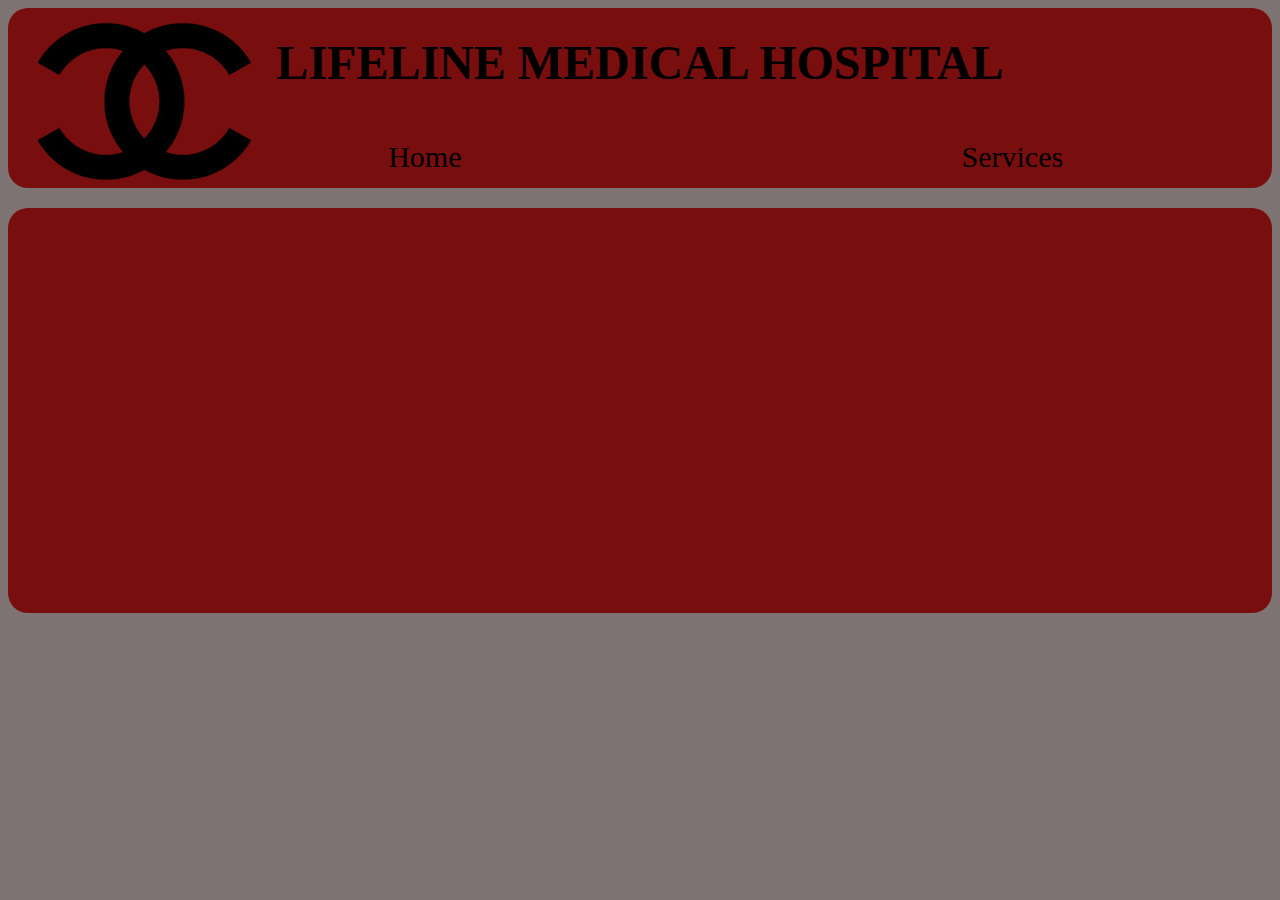
==== help.html @ 354f6959 "homepage and services page which contains js functionalities done" ====
<!DOCTYPE html>
<html lang="en">
    <head>
        <meta http-equiv="Content-Type" content="text/html;charset=UTF-8">
        <meta name="viewport" content="width=device-width, initial-scale=1.0">
        <link rel="stylesheet" href="style.css">
        <script src="script.js" defer></script>
        <title>LIFELINE HOSPITAL</title>
    </head>
    <body>
        <div class="nav">
           <img src="image-removebg-preview.png" class="logo">
           <p class="heading"><strong>LIFELINE MEDICAL HOSPITAL</strong></p>
           <ul class="lists">
            <li><a href="index.html">Home</a></li>
            <li><a href="services.html">Services</a></li>
            <li><a href="help.html">Help</a></li>
           </ul>
        </div>
        <section class="helpsection">

        </section>
            
        </body>
        </html>
---- style.css ----
body{
    background-color: #7e7474;
}
.nav{
    width: 100%;
    height: 20vh;
    background-color: rgb(121, 14, 14);
    border-radius: 20px;
}
.logo{
   margin-top: 40;
}
.heading{
    text-align: center;
    margin-top: -160px;
    font-size: xxx-large;
}
.lists{
    display: flex;
    margin-left:9cm;
    gap: 500px;
    font-size: xx-large;
    list-style: none;
    color: aliceblue;
    text-decoration: none;
}
.lists li {
    display: inline;
}

.lists a {
    text-decoration: none; /* Removes underlining from links */
    color: #000000; /* Link color */
    font-size: 30px;
}

.lists a:hover {
    color: #ffffff; /* Darker color on hover */
}
.about{
    width: 100%;
    height: 60vh;
    background-color: rgb(121, 14, 14);
    margin-top: 20px;
    border-radius: 20px;
    color: #ffffff;
}
.aboutparagraph{
    text-align: center;
    font-size: 30px;
    color: #ffffff;
}
.clipsection{
    width: 100%;
    height: 60vh;
    background-color: rgb(121, 14, 14);
    margin-top: 20px;
    border-radius: 20px;
}
.clip{
    width: 90vw;
    height: 50vh;
    border-radius: 20px;
    margin-left: 80px;
}
.services{
    width: 100%;
    height: 80vh;
    background-color: rgb(121, 14, 14);
    margin-top: 20px;
    border-radius: 20px;
}
.firstlabel{
    margin-left: 10cm;
    margin-top: 80px;
    font-size: 50px;
}
#symptoms{
    font-size: 50px;
    background-color: #7e7474;
}
.button{
    font-size: 40px;
    margin-left: 550px;
    background-color: #7e7474;
}
.directiontoservices{
    color: #7e7474;
    margin-left: 200px;
    margin-top: 100px;
    color: #ffffff;
}
.error{
    color: aliceblue;
}
/* Style the doctor information container */
#doctor-info, #doctor-history {
    background-color: rgb(121, 14, 14); /* Set background to red */
    padding: 20px;
    border-radius: 10px;
    color: rgb(255, 255, 255); /* Make text more readable */
    text-align: center;
    font-size: 20px; /* Increase font size */
}

/* Style the images */
#doctor-info img, #doctor-history img {
    width: 500px;  /* Make images larger */
    height: auto;  /* Maintain aspect ratio */
    border-radius: 10px; /* Rounded edges */
    border: 3px solid white; /* Add white border */
}

/* Style headings */
h3, h4 {
    font-size: 40px; /* Increase heading size */
}

/* Style paragraphs */
p {
    font-size: 30px; /* Increase paragraph size */
}
.clearbuttonsection{
    width: 100%;
    height: 10vh;
    background-color: rgb(121, 14, 14);
    margin-top: 20px;
    border-radius: 20px;
}
.clearbutton{
    margin-left: 21cm;
    margin-top: 25px;
    font-size: 40px;
    background-color: #7e7474;
}
.footer{
    text-align: center;
}
.loginform{
    width: 100%;
    height: 45vh;
    background-color: rgb(121, 14, 14);
    margin-top: 20px;
    border-radius: 20px;
}
.details{
    margin-left: 2cm;
    font-size: 40px;
}
#username{
    font-size: 40px;
}
#email{
    font-size: 40px;
}
#password{
    font-size: 40px;
}
.helpsection{
    width: 100%;
    height: 45vh;
    background-color: rgb(121, 14, 14);
    margin-top: 20px;
    border-radius: 20px; 
}
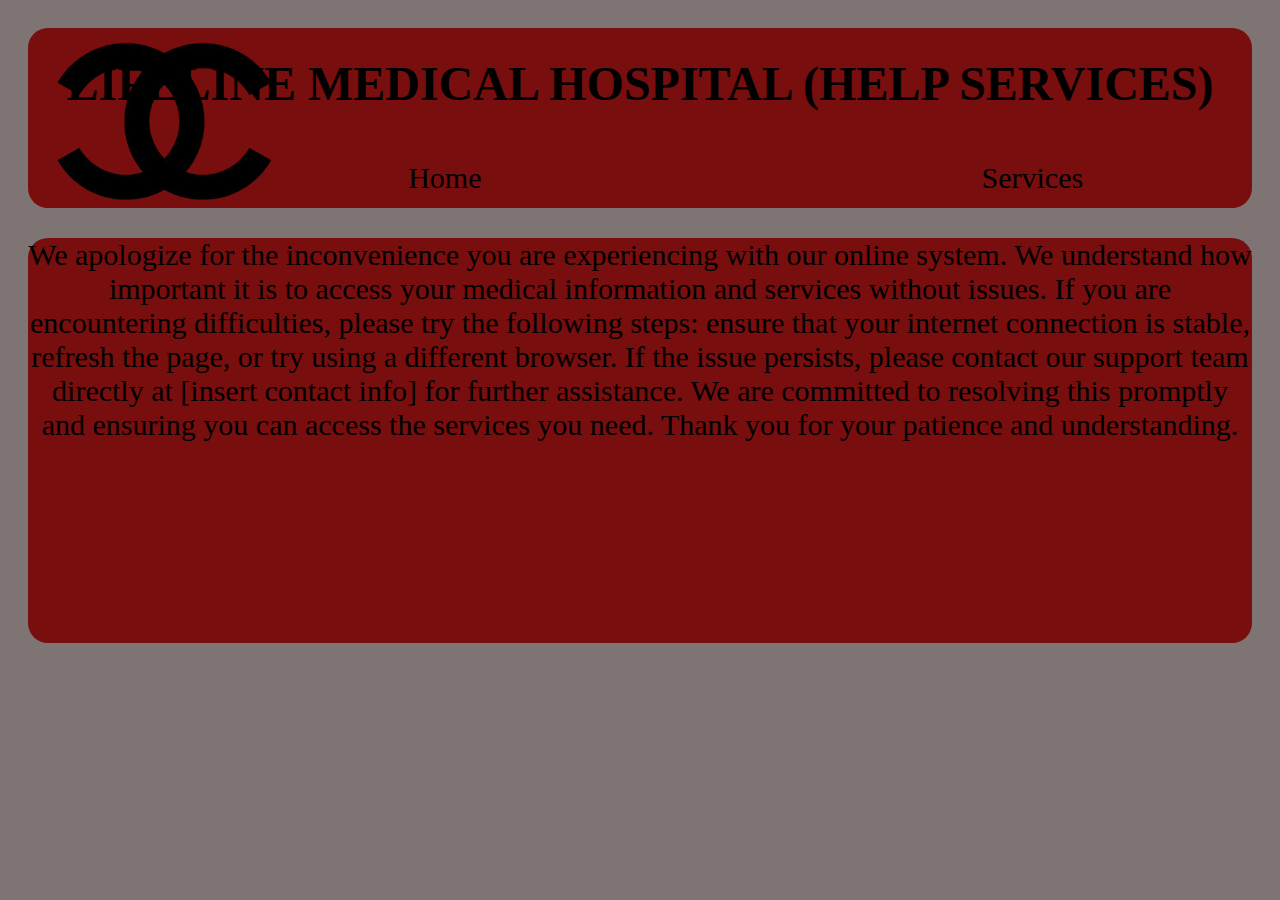
==== commit 91288acc: "very functional page" ====
--- a/help.html
+++ b/help.html
@@ -10,7 +10,7 @@
     <body>
         <div class="nav">
            <img src="image-removebg-preview.png" class="logo">
-           <p class="heading"><strong>LIFELINE MEDICAL HOSPITAL</strong></p>
+           <p class="heading"><strong>LIFELINE MEDICAL HOSPITAL (HELP SERVICES)</strong></p>
            <ul class="lists">
             <li><a href="index.html">Home</a></li>
             <li><a href="services.html">Services</a></li>
@@ -18,6 +18,7 @@
            </ul>
         </div>
         <section class="helpsection">
+            <p class="helpParagraph">We apologize for the inconvenience you are experiencing with our online system. We understand how important it is to access your medical information and services without issues. If you are encountering difficulties, please try the following steps: ensure that your internet connection is stable, refresh the page, or try using a different browser. If the issue persists, please contact our support team directly at [insert contact info] for further assistance. We are committed to resolving this promptly and ensuring you can access the services you need. Thank you for your patience and understanding.</p>
 
         </section>
             
--- a/style.css
+++ b/style.css
@@ -163,5 +163,97 @@
     margin-top: 20px;
     border-radius: 20px; 
 }
-
-
+.helpParagraph{
+    text-align: center;
+}
+/* Default styles (Mobile First) */
+body {
+    font-size: 16px;
+    padding: 20px;
+}
+
+.container {
+    width: 100%;
+    text-align: center;
+}
+
+/* ✅ Tablets (≥ 768px) */
+@media (min-width: 768px) {
+    body {
+        font-size: 18px;
+    }
+
+    .container {
+        width: 80%;
+        margin: auto;
+    }
+}
+
+/* ✅ Laptops & Desktops (≥ 1024px) */
+@media (min-width: 1024px) {
+    body {
+        font-size: 20px;
+    }
+
+    .container {
+        width: 60%;
+    }
+}
+
+/* ✅ Responsive Doctor Cards */
+.doctor-container {
+    display: flex;
+    flex-wrap: wrap;
+    justify-content: center;
+    gap: 20px;
+}
+
+.doctor-card {
+    width: 100%;
+    border: 1px solid #ddd;
+    padding: 10px;
+    text-align: center;
+}
+
+/* Two cards per row on tablets */
+@media (min-width: 768px) {
+    .doctor-card {
+        width: 45%;
+    }
+}
+
+/* Three cards per row on desktops */
+@media (min-width: 1024px) {
+    .doctor-card {
+        width: 30%;
+    }
+}
+
+/* ✅ Responsive Form */
+.form-container {
+    width: 90%;
+    margin: auto;
+}
+
+input, button {
+    width: 100%;
+    padding: 10px;
+    margin-bottom: 10px;
+}
+
+/* Smaller form on tablets */
+@media (min-width: 768px) {
+    .form-container {
+        width: 50%;
+    }
+}
+
+/* Even smaller on desktops */
+@media (min-width: 1024px) {
+    .form-container {
+        width: 30%;
+    }
+}
+
+
+
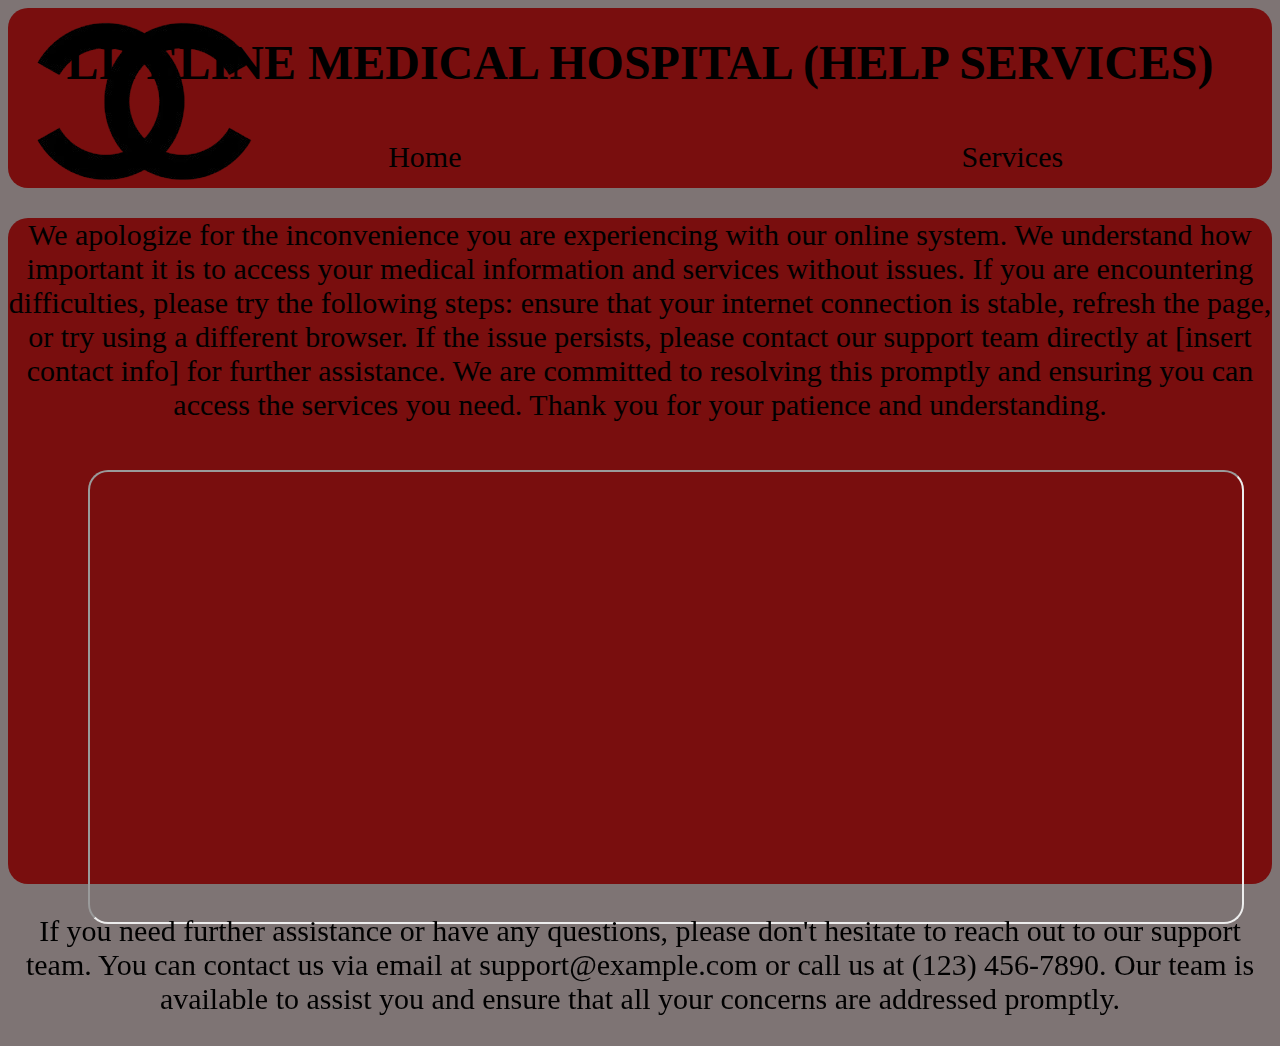
==== commit ab7c369a: "final complete project" ====
--- a/help.html
+++ b/help.html
@@ -18,7 +18,12 @@
            </ul>
         </div>
         <section class="helpsection">
-            <p class="helpParagraph">We apologize for the inconvenience you are experiencing with our online system. We understand how important it is to access your medical information and services without issues. If you are encountering difficulties, please try the following steps: ensure that your internet connection is stable, refresh the page, or try using a different browser. If the issue persists, please contact our support team directly at [insert contact info] for further assistance. We are committed to resolving this promptly and ensuring you can access the services you need. Thank you for your patience and understanding.</p>
+            <p class="helpParagraph">We apologize for the inconvenience you are experiencing with our online system. We understand how important it is to access your medical information and services without issues. If you are encountering difficulties, please try the following steps: ensure that your internet connection is stable, refresh the page, or try using a different browser. If the issue persists, please contact our support team directly at [insert contact info] for further assistance. We are committed to resolving this promptly and ensuring you can access the services you need. Thank you for your patience and understanding.</p><br>
+            <iframe src="https://www.youtube.com/embed/_56jIk7QcVU" class="clip"></iframe>
+
+        </section>
+        <section>
+            <p class="helpParagraph">If you need further assistance or have any questions, please don't hesitate to reach out to our support team. You can contact us via email at support@example.com or call us at (123) 456-7890. Our team is available to assist you and ensure that all your concerns are addressed promptly.</p>
 
         </section>
             
--- a/style.css
+++ b/style.css
@@ -158,7 +158,7 @@
 }
 .helpsection{
     width: 100%;
-    height: 45vh;
+    height: 74vh;
     background-color: rgb(121, 14, 14);
     margin-top: 20px;
     border-radius: 20px; 
@@ -166,94 +166,6 @@
 .helpParagraph{
     text-align: center;
 }
-/* Default styles (Mobile First) */
-body {
-    font-size: 16px;
-    padding: 20px;
-}
-
-.container {
-    width: 100%;
-    text-align: center;
-}
-
-/* ✅ Tablets (≥ 768px) */
-@media (min-width: 768px) {
-    body {
-        font-size: 18px;
-    }
-
-    .container {
-        width: 80%;
-        margin: auto;
-    }
-}
-
-/* ✅ Laptops & Desktops (≥ 1024px) */
-@media (min-width: 1024px) {
-    body {
-        font-size: 20px;
-    }
-
-    .container {
-        width: 60%;
-    }
-}
-
-/* ✅ Responsive Doctor Cards */
-.doctor-container {
-    display: flex;
-    flex-wrap: wrap;
-    justify-content: center;
-    gap: 20px;
-}
-
-.doctor-card {
-    width: 100%;
-    border: 1px solid #ddd;
-    padding: 10px;
-    text-align: center;
-}
-
-/* Two cards per row on tablets */
-@media (min-width: 768px) {
-    .doctor-card {
-        width: 45%;
-    }
-}
-
-/* Three cards per row on desktops */
-@media (min-width: 1024px) {
-    .doctor-card {
-        width: 30%;
-    }
-}
-
-/* ✅ Responsive Form */
-.form-container {
-    width: 90%;
-    margin: auto;
-}
-
-input, button {
-    width: 100%;
-    padding: 10px;
-    margin-bottom: 10px;
-}
-
-/* Smaller form on tablets */
-@media (min-width: 768px) {
-    .form-container {
-        width: 50%;
-    }
-}
-
-/* Even smaller on desktops */
-@media (min-width: 1024px) {
-    .form-container {
-        width: 30%;
-    }
-}
 
 
 
